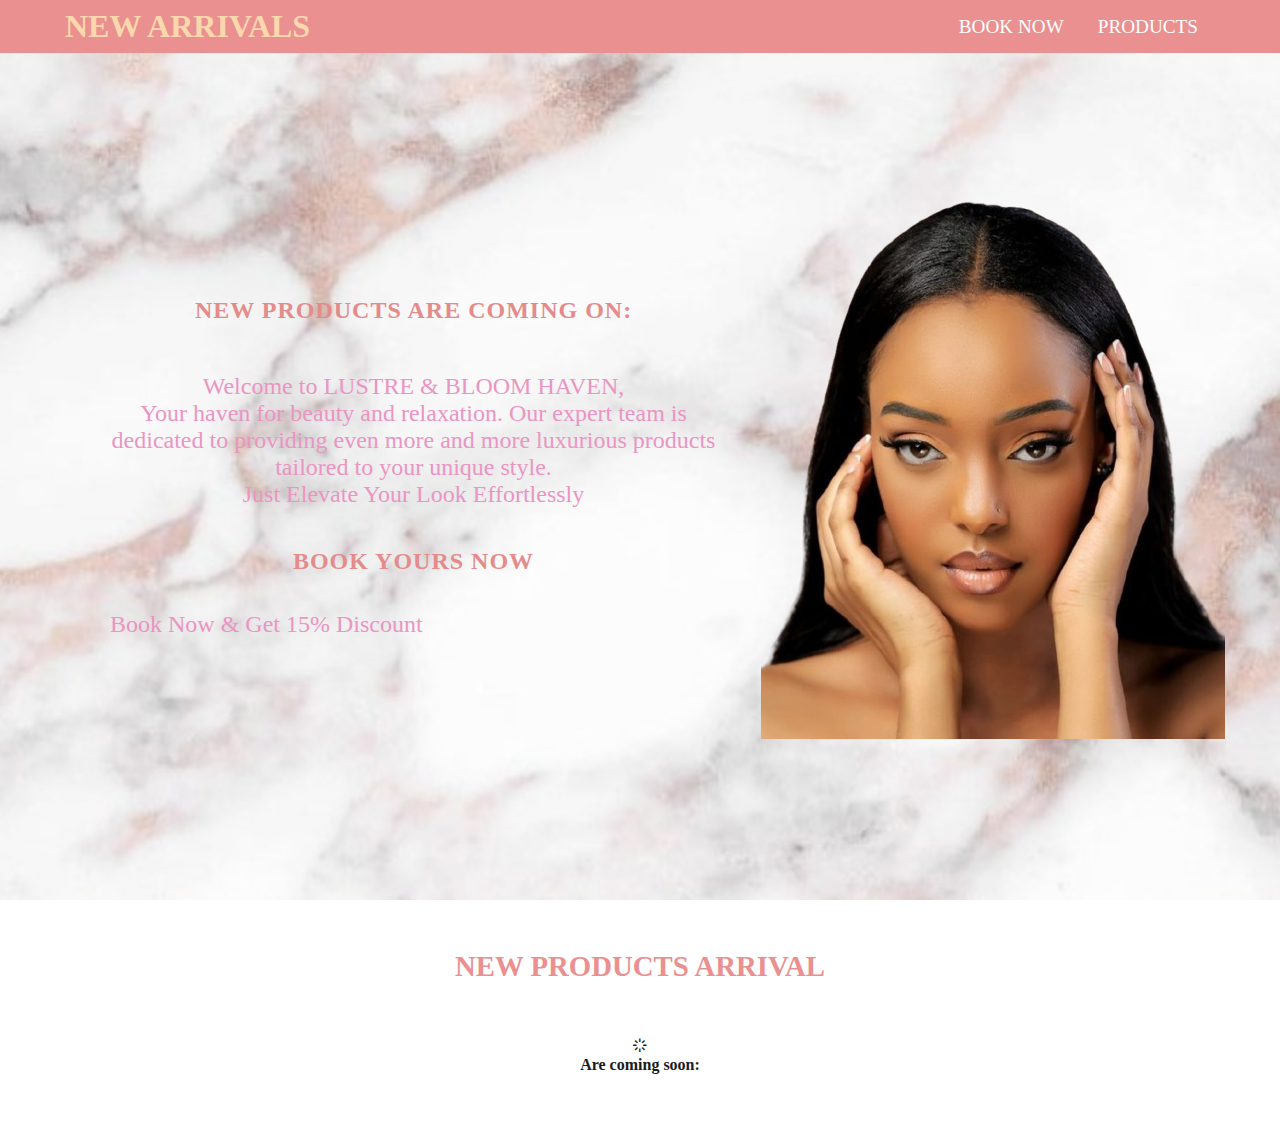
==== arrivals.html @ fd84b720 "Add files via upload" ====
<!DOCTYPE html>
<html lang="en">
<head>
    <meta charset="UTF-8">
    <meta name="viewport" content="width=device-width, initial-scale=1.0">
    <title>New arrivals</title>

       <!--  Box Icons  -->
       <link rel="stylesheet"
       href='https://unpkg.com/boxicons@2.1.4/css/boxicons.min.css'>
       
    <style>

/* Google Font */
@import url('https://fonts.googleapis.com/css2?family=Poppins:ital,wght@0,100;0,200;0,300;0,400;0,500;0,600;0,700;0,800;0,900;1,100;1,200;1,300;1,400;1,500;1,600;1,700;1,800;1,900&display=swap');
*{
    
    margin: 0;
    padding: 0;
    box-sizing: border-box;
    scroll-padding-top: 5rem;
    scroll-behavior: smooth;
    list-style: none;
    text-decoration: none;
}
/* Variables */
:root{
    --main-color:  #e48b8b;
    --second-color: #f5b1b3;
    --text-color: #1b1b1b;
    --background-color: #ea95c3;

    /*Box Shadow*/
    --box-shadow: 2px 2px 10px 4px rgb(14 55 54 / 15%);
}
*, *::before, *::after {
    margin: 0;
    padding: 0;
    box-sizing: border-box;
}
section{
    padding: 50px 100px;
}
img{
    width: 100%;
    padding: 25px 5px 15px 10px;

}
body{
color: var(--text-color);
}
header{
    position: fixed;
    width: 100%;
    top: 0;
    right: 0;
    z-index: 1000;
    display: flex;
    justify-content: space-between;
    align-items: center;
    padding: 8px 65px;
    transition: 0.5s linear;
    background-color: #ea9091;
    text-align: center;
    color: #fad8ad;
}
header .shadow{
background-color: #ffe4e4;
box-shadow: var(--box-shadow);
}
.navbar {
    display: flex;
}
.navbar a{
    padding: 8px 17px;
    color: #fff;
    font-size: 1.2rem;
    text-transform: uppercase;
    font-weight: 500;
}
.navbar a:hover{
    background-color: #eb6c6cce;
    border-radius: 0.2rem;
    transition: 0.2s all linear;
}
.navbar .active{
    top: 100%;
}
.Home{
    width: 100%;
    min-height: 100vh;
    background-image:url("Neutral\ Background.jpeg");
    background-repeat: no-repeat;
    background-size: cover;
    background-position: center;
    display:grid;
    grid-template-columns: repeat(auto-fit,minmax(15rem,auto));
    align-items: center;
    gap: 1.5rem;
    padding-top: 85px;
    padding-right: 50px;
}
.Home-text h1{
    font-size: 2.5rem;
    color: var(--main-color);
    text-transform: uppercase;
    letter-spacing: 1px;
}    
.Home-text h2{
    font-size: 1.5rem;
    color: var(--main-color);
    text-transform: uppercase;
    letter-spacing: 1px;
    text-align: center;
      }
      
.Home-text p{
    font-size: 1.5rem;
    color: var(--background-color);
    margin: 0.5rem 0 1.4rem;
    text-align: center;
}
.btn{
    font-size: 1.5rem;
    padding: 2.5px 10px;
    border-radius: 0.5rem;
    color: var(--background-color);
    font-weight: 300;
    text-align: center;
    align-items: center;
}
.btn:hover{
    background: #f1d4e3;
}
.Heading{
    text-align: center;
}
.Heading h2{
    font-size: 1.8rem;
    text-transform: uppercase;
    color: #ea9091;
}
.Heading P{
    font-size: 1rem;
    color: #f5b1b3;
}
    </style>

</head>
<body>
    <header>
        <h1>NEW ARRIVALS</h1>
        <ul class="navbar">
            <li><a href="#Home">Book Now</a></li>
            <li><a href="#Products">Products</a></li>
            </ul>
    </header>
     <section class="Home" id="Home">
    <div class="Home-text"> 
        <h2>NEW PRODUCTS ARE COMING ON:</h2>
              <p id="demo"></p>
              <br>
              <P>Welcome to LUSTRE & BLOOM HAVEN, <br> Your haven for beauty and relaxation. Our expert team is dedicated to providing even more and more luxurious products tailored to your unique style.
                <br> Just Elevate Your Look Effortlessly
              </P>
               <br>
                                          <h2>BOOK YOURS NOW</h2> <br><br>
                                  <a href="#" class="btn">Book Now & Get 15% Discount</a>
              
    </div>

        <div class="Home-img">
            <img src="AAAAA-removebg-preview.png" alt="Beauty Queen">
        </div>

             </section>

    <section class="Products" id="Products">
                <div class="Heading">
                    <h2>NEW PRODUCTS ARRIVAL</h2>
                    <br>
                    <br>
                    <br>
                    <i class='bx bx-loader'></i>
                     <h4>Are coming soon:</h4>
                    </div>
    </section>

<script>
// Set the date we're counting down to
var countDownDate = new Date("Dec 25, 2024 00:00:00").getTime();

// Update the count down every 1 second
var x = setInterval(function() {

  // Get today's date and time
  var now = new Date().getTime();

  // Find the distance between now and the count down date
  var distance = countDownDate - now;

  // Time calculations for days, hours, minutes and seconds
  var days = Math.floor(distance / (1000 * 60 * 60 * 24));
  var hours = Math.floor((distance % (1000 * 60 * 60 * 24)) / (1000 * 60 * 60));
  var minutes = Math.floor((distance % (1000 * 60 * 60)) / (1000 * 60));
  var seconds = Math.floor((distance % (1000 * 60)) / 1000);

  // Display the result in the element with id="demo"
  document.getElementById("demo").innerHTML = days + "D " + hours + "H "
  + minutes + "M " + seconds + "S ";

  // If the count down is finished, write some text
  if (distance < 0) {
    clearInterval(x);
    document.getElementById("demo").innerHTML = "EXPIRED";
  }
}, 1000);

</script>
</body>
</html>
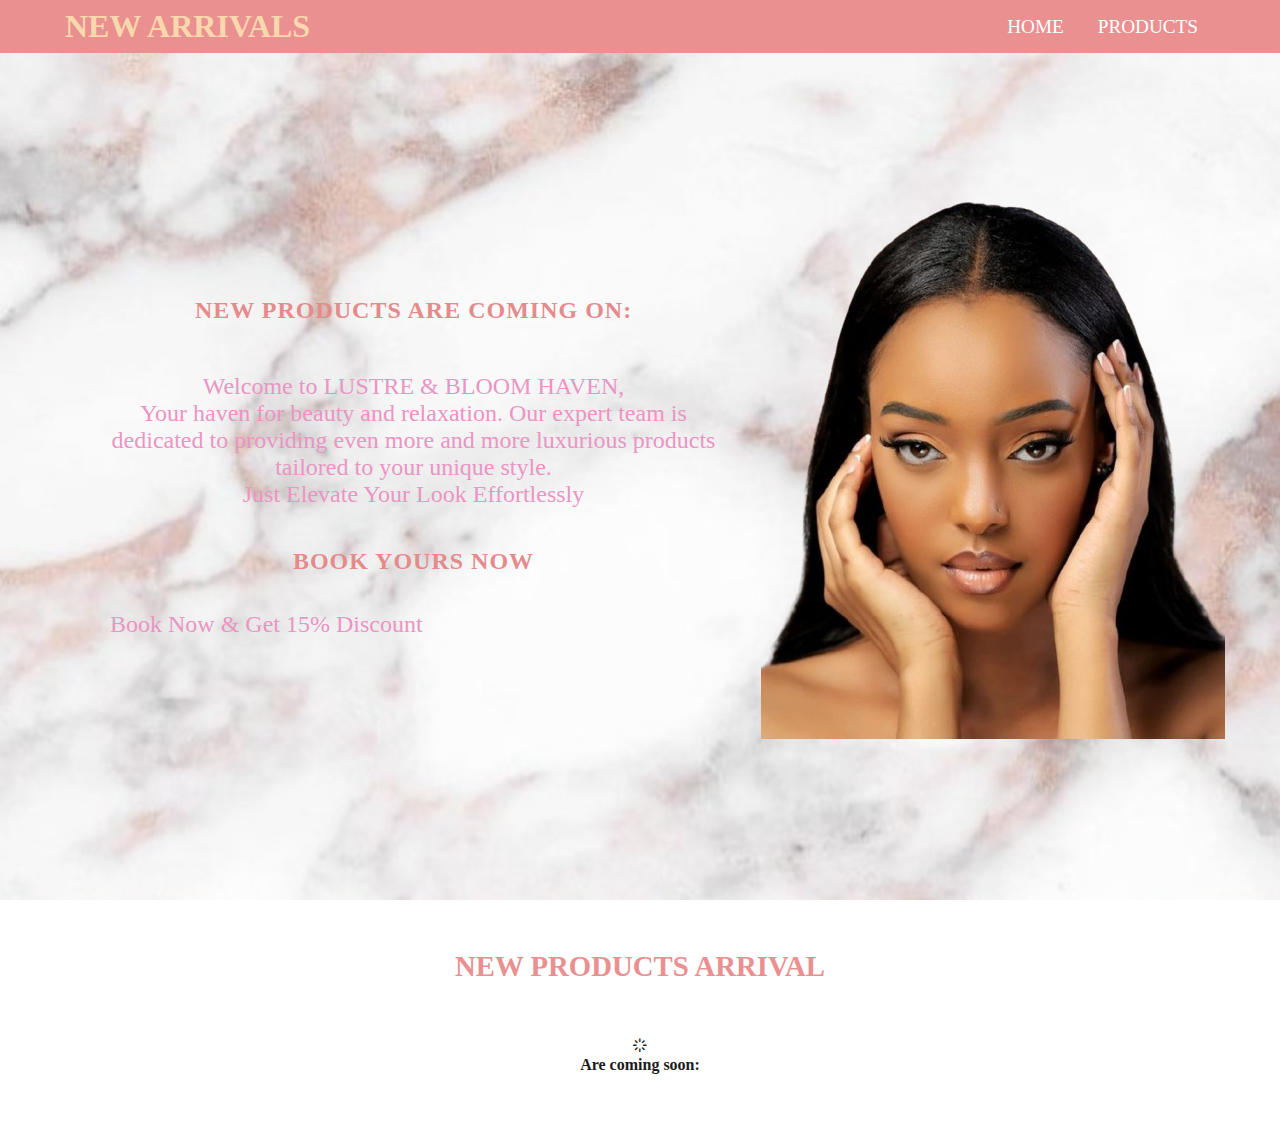
==== commit 61f1f54e: "arrivals.html" ====
--- a/arrivals.html
+++ b/arrivals.html
@@ -151,14 +151,14 @@
     <header>
         <h1>NEW ARRIVALS</h1>
         <ul class="navbar">
-            <li><a href="#Home">Book Now</a></li>
+            <li><a href="index.html">Home</a></li>
             <li><a href="#Products">Products</a></li>
             </ul>
     </header>
      <section class="Home" id="Home">
     <div class="Home-text"> 
         <h2>NEW PRODUCTS ARE COMING ON:</h2>
-              <p id="demo"></p>
+              <p id="demo"><strong></strong></p>
               <br>
               <P>Welcome to LUSTRE & BLOOM HAVEN, <br> Your haven for beauty and relaxation. Our expert team is dedicated to providing even more and more luxurious products tailored to your unique style.
                 <br> Just Elevate Your Look Effortlessly
@@ -218,4 +218,4 @@
 
 </script>
 </body>
-</html>+</html>
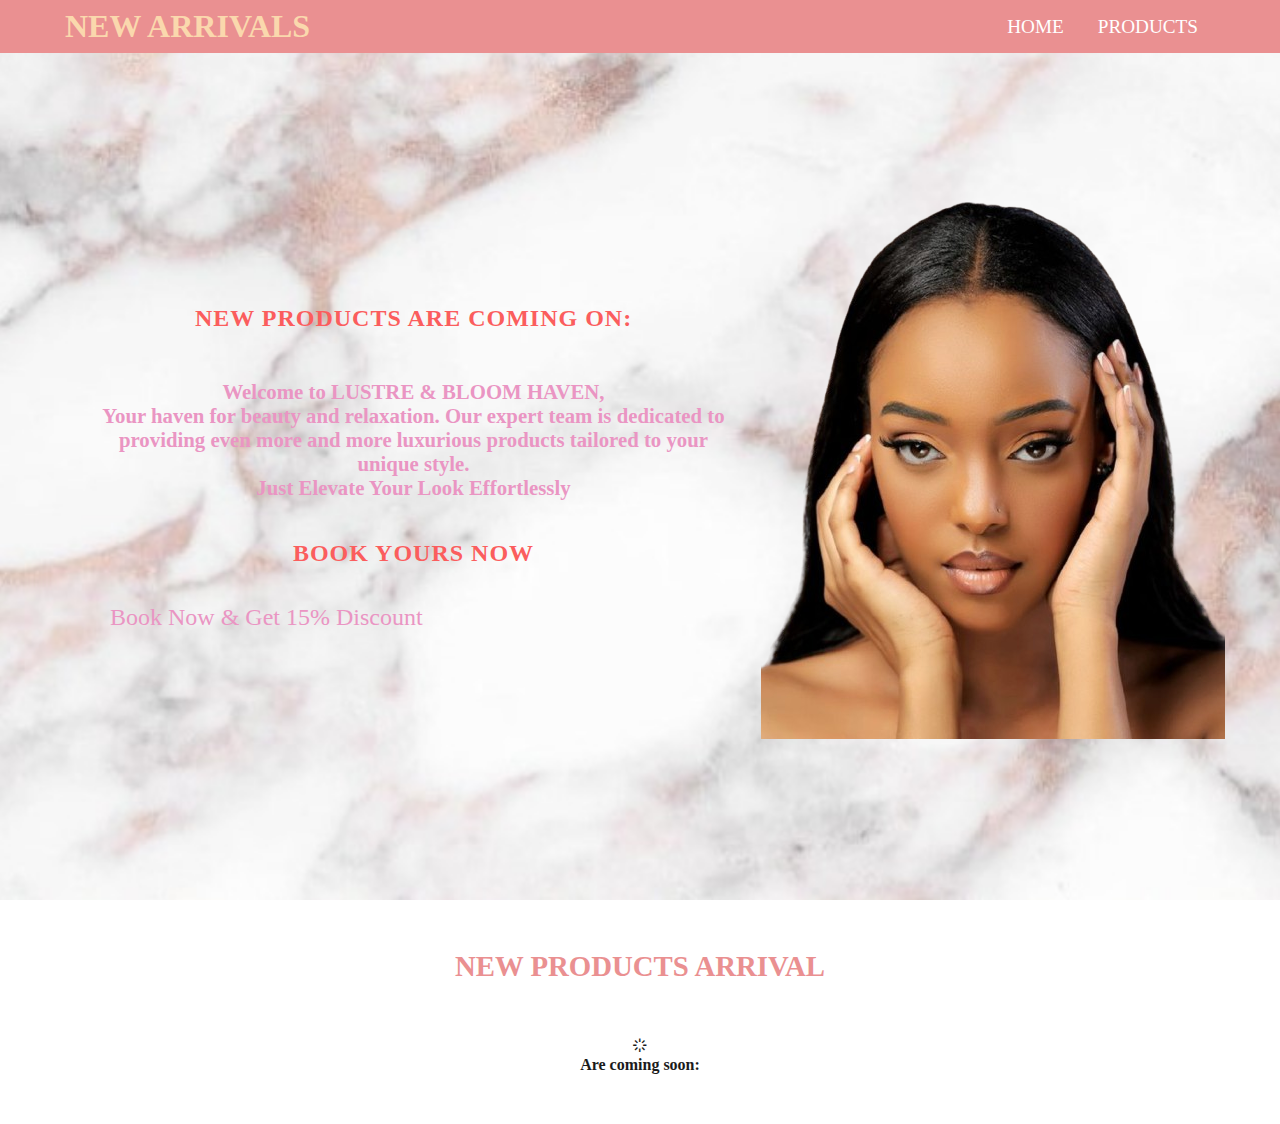
==== commit adad664a: "arrivals.html" ====
--- a/arrivals.html
+++ b/arrivals.html
@@ -108,17 +108,24 @@
 }    
 .Home-text h2{
     font-size: 1.5rem;
-    color: var(--main-color);
+    color: #fb5d5d;
     text-transform: uppercase;
     letter-spacing: 1px;
     text-align: center;
       }
-      
-.Home-text p{
-    font-size: 1.5rem;
+      .Home-text h4{
+    font-size: 1.3rem;
     color: var(--background-color);
     margin: 0.5rem 0 1.4rem;
     text-align: center;
+      } 
+.Home-text p{
+    font-size: 2rem;
+    color: var(--background-color);
+    margin: 0.5rem 0 1.4rem;
+    text-align: left;
+    font-weight: bold;
+    font-style: italic;
 }
 .btn{
     font-size: 1.5rem;
@@ -158,11 +165,11 @@
      <section class="Home" id="Home">
     <div class="Home-text"> 
         <h2>NEW PRODUCTS ARE COMING ON:</h2>
-              <p id="demo"><strong></strong></p>
+              <p id="demo" style="color: #fa3ca1;"></p>
               <br>
-              <P>Welcome to LUSTRE & BLOOM HAVEN, <br> Your haven for beauty and relaxation. Our expert team is dedicated to providing even more and more luxurious products tailored to your unique style.
+              <h4>Welcome to LUSTRE & BLOOM HAVEN, <br> Your haven for beauty and relaxation. Our expert team is dedicated to providing even more and more luxurious products tailored to your unique style.
                 <br> Just Elevate Your Look Effortlessly
-              </P>
+              </h4>
                <br>
                                           <h2>BOOK YOURS NOW</h2> <br><br>
                                   <a href="#" class="btn">Book Now & Get 15% Discount</a>
